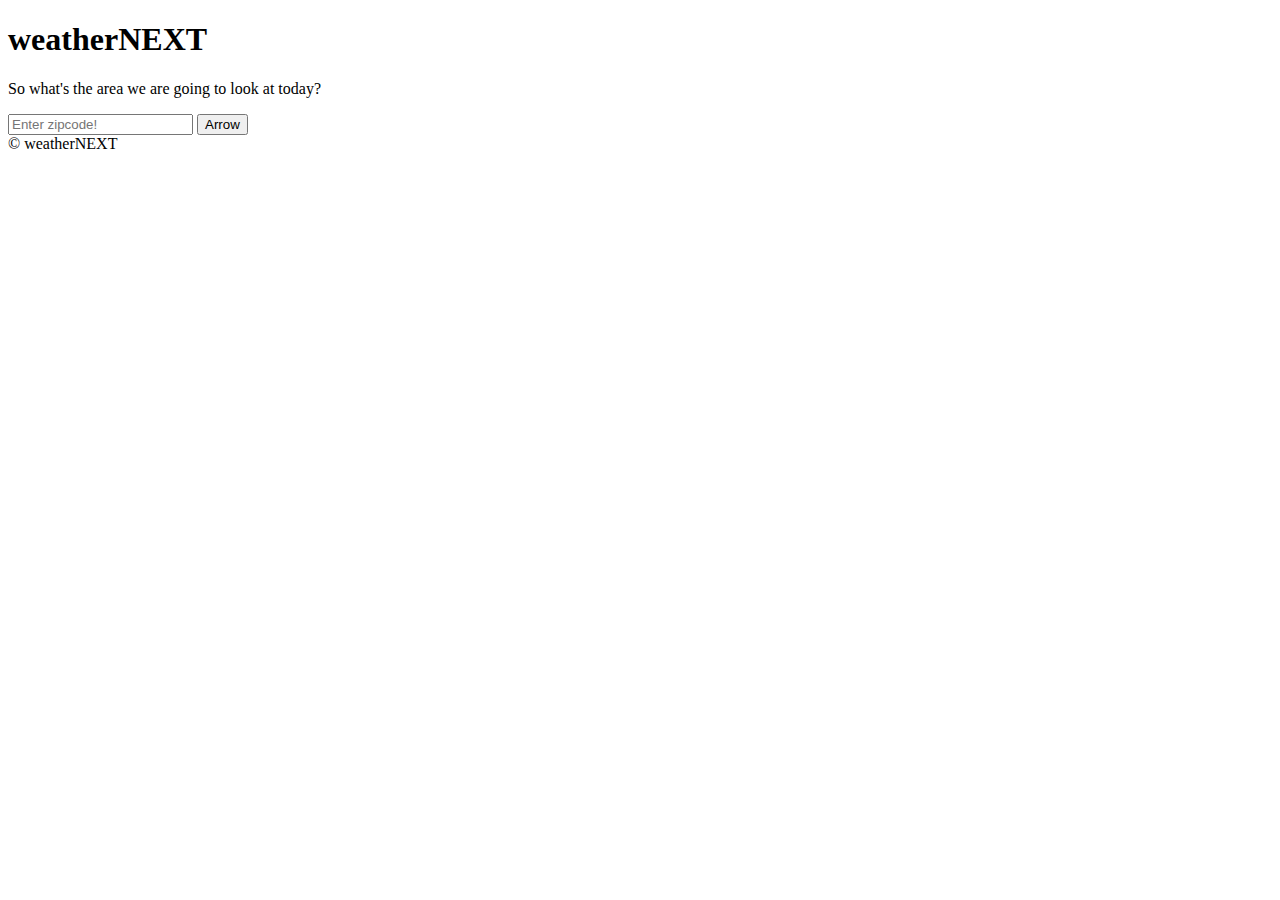
==== index.html @ b6f93b7c "Day 1" ====
<!DOCTYPE html>
<html>
    <head>
        <title> weatherNEXT</title>
        <link rel="stylesheet" type="text/css" href="mystyle.css">
        <script src="myscripts.js"></script>
        <script src="https://ajax.googleapis.com/ajax/libs/jquery/3.4.0/jquery.min.js"> </script>
    </head>
    <body>
    <div> 
    <h1> weatherNEXT </h1>
    <p> So what's the area we are going to look at today? </p>
    <input placeholder="Enter zipcode!"> <button> Arrow </button> 
    </div>  
    <div> © weatherNEXT </div>
    </body>
</html>
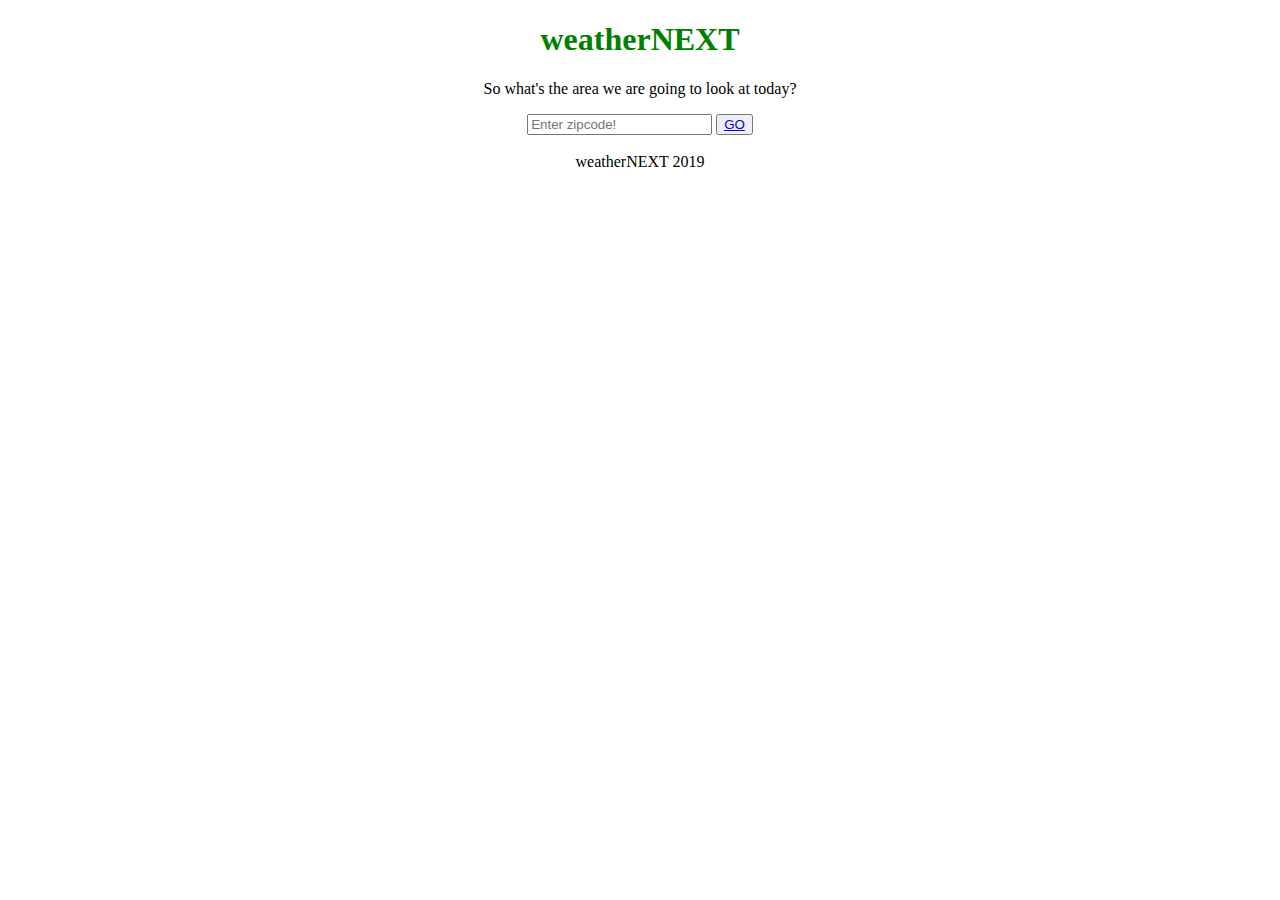
==== commit 17a60547: "HTML Updates" ====
--- a/index.html
+++ b/index.html
@@ -2,16 +2,17 @@
 <html>
     <head>
         <title> weatherNEXT</title>
-        <link rel="stylesheet" type="text/css" href="mystyle.css">
-        <script src="myscripts.js"></script>
+        <link rel="stylesheet" type="text/css" href="style.css">
+        <script src="script.js"></script>
         <script src="https://ajax.googleapis.com/ajax/libs/jquery/3.4.0/jquery.min.js"> </script>
     </head>
     <body>
     <div> 
-    <h1> weatherNEXT </h1>
+    <h1 id="name"> weatherNEXT </h1>
     <p> So what's the area we are going to look at today? </p>
-    <input placeholder="Enter zipcode!"> <button> Arrow </button> 
+    <input placeholder="Enter zipcode!"> <button class="enter"> <a href="index2.html"> GO </a> </button> 
     </div>  
-    <div> © weatherNEXT </div>
+    <br>
+    <div class="copyright"> weatherNEXT 2019 </div>
     </body>
 </html>--- a/style.css
+++ b/style.css
@@ -0,0 +1,7 @@
+#name {
+color: green;
+}
+
+body {
+    text-align: center;
+}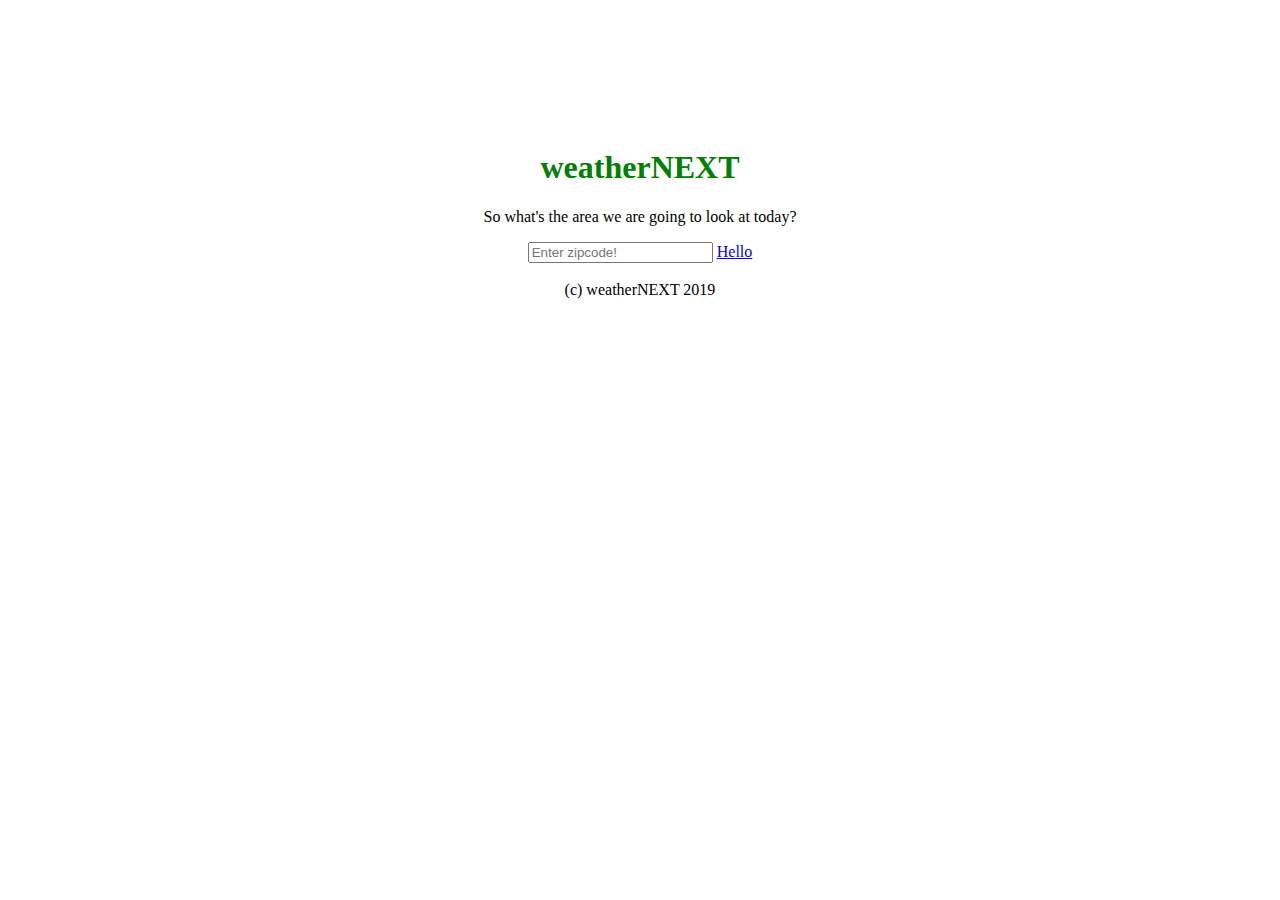
==== commit 912ca63d: "In progress" ====
--- a/index.html
+++ b/index.html
@@ -3,16 +3,17 @@
     <head>
         <title> weatherNEXT</title>
         <link rel="stylesheet" type="text/css" href="style.css">
-        <script src="script.js"></script>
         <script src="https://ajax.googleapis.com/ajax/libs/jquery/3.4.0/jquery.min.js"> </script>
     </head>
     <body>
     <div> 
     <h1 id="name"> weatherNEXT </h1>
     <p> So what's the area we are going to look at today? </p>
-    <input placeholder="Enter zipcode!"> <button class="enter"> <a href="index2.html"> GO </a> </button> 
+    <input placeholder="Enter zipcode!">
+    <a href="index2.html">Hello</a>
     </div>  
     <br>
-    <div class="copyright"> weatherNEXT 2019 </div>
+    <div class="copyright"> (c) weatherNEXT 2019 </div>
+    <script src="script.js"></script>
     </body>
 </html>--- a/style.css
+++ b/style.css
@@ -3,5 +3,6 @@
 }
 
 body {
+    padding: 120px;
     text-align: center;
-}+}
